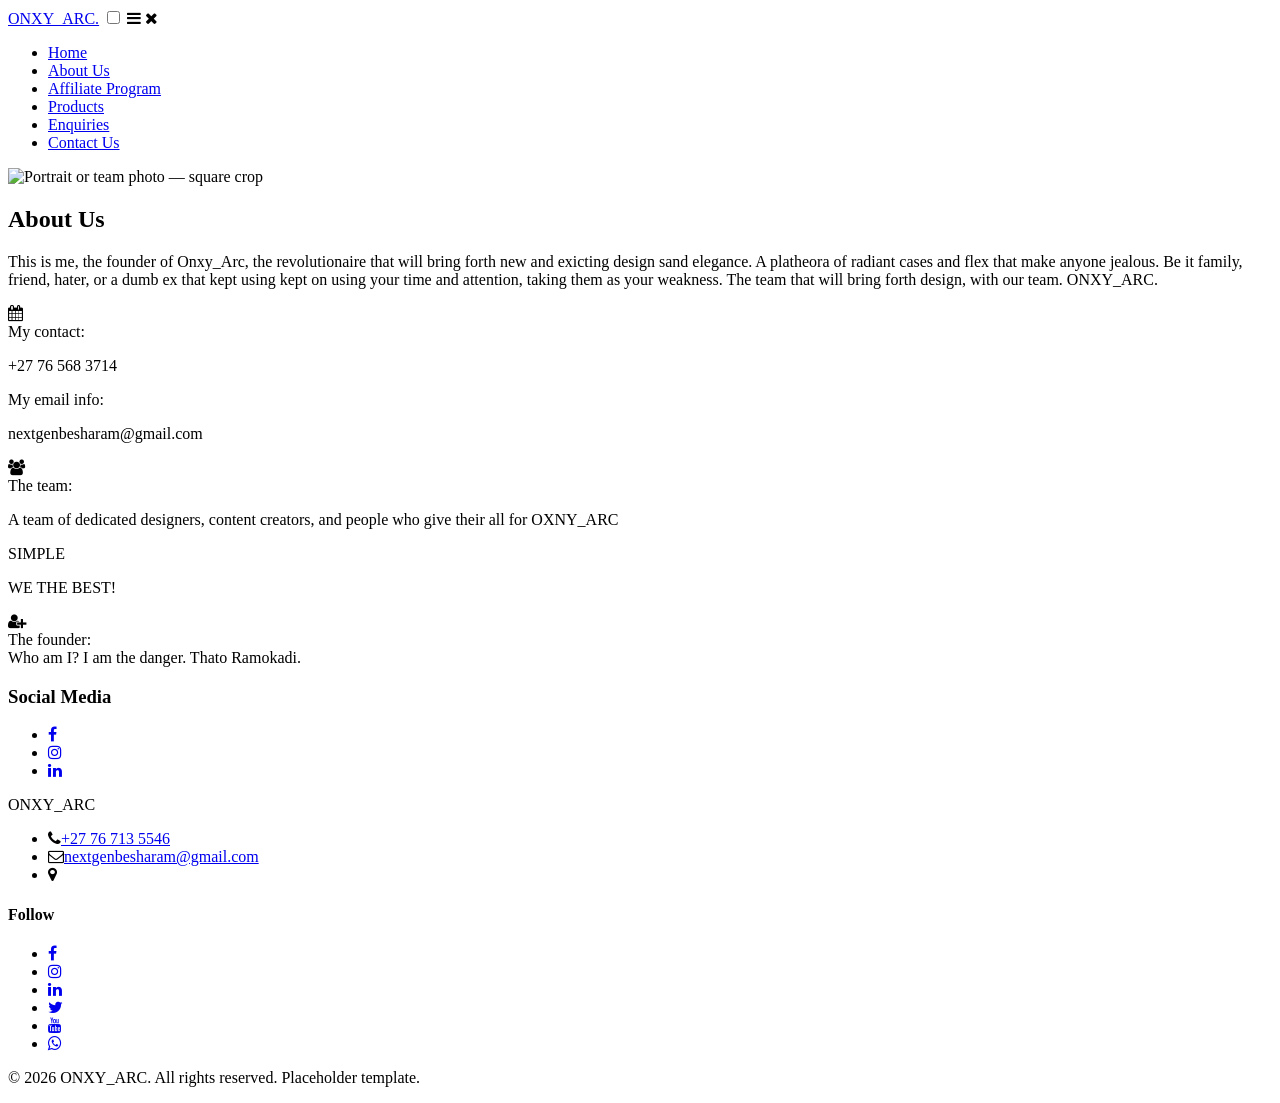
==== about.html @ 1ffa974a "Create about.html" ====
<!DOCTYPE html>
<html lang="en">

<head>
    <meta charset="UTF-8">
    <meta name="viewport" content="width=device-width, initial-scale=1.0">
    <title>About Us | ONXY_ARC</title>
     <link rel="stylesheet" href="https://cdnjs.cloudflare.com/ajax/libs/font-awesome/4.7.0/css/font-awesome.min.css">
    <link rel="stylesheet" href="css/style.css">
</head>

<body>

    <header class="site-header">
        <div class="container header-inner">
            <a href="index.html" class="logo">ONXY_ARC.</a>
            <input type="checkbox" id="nav-toggle" class="nav-toggle-input">
            <label for="nav-toggle" class="nav-toggle" aria-label="Toggle menu">
                <i class="fa fa-bars icon-open" aria-hidden="true"></i>
                <i class="fa fa-times icon-close" aria-hidden="true"></i>
            </label>
            <nav class="main-nav" aria-label="Main navigation">
                <ul>
                    <li><a href="index.html">Home</a></li>
                    <li><a href="about.html" aria-current="page">About Us</a></li>
                    <li><a href="affiliate.html">Affiliate Program</a></li>
                    <li><a href="products.html">Products</a></li>
                    <li><a href="enquiry.html">Enquiries</a></li>
                    <li><a href="contact.html">Contact Us</a></li>
                </ul>
            </nav>
        </div>
    </header>

    <main>
        <section class="section">
            <div class="container split">
                <div class="split-image is-square">
                    <img src="./images/KingOfThePirates.jpg" alt="Portrait or team photo
— square crop">
                </div>
                <div class="split-text">
                    <h1>About Us</h1>
                    <p> This is me, the founder of Onxy_Arc, the revolutionaire that will
                        bring forth new and exicting design sand elegance. A platheora of radiant cases and flex that
                        make anyone jealous. Be it family, friend, hater, or a dumb ex that kept using
                    kept on using your time and attention, taking them as your weakness. The team that will bring forth design, with our team. ONXY_ARC.</p>
                    <div class="stats">
                        <div class="stat-box">
                            <i class="fa fa-calendar" aria-hidden="true"></i>
                            <div class="stat-number">My contact:</div>
                            <p>+27 76 568 3714</p>
                            <div class="stat-label">My email info:</div>
                            <p>nextgenbesharam@gmail.com</p>
                        </div>
                        <div class="stat-box">
                            <i class="fa fa-users" aria-hidden="true"></i>
                            <div class="stat-number">The team:</div>
                            <p>A team of dedicated designers, content creators, and people who give their all
                                for OXNY_ARC
                            </p>
                            <div class="stat-label">SIMPLE</div>
                            <p>WE THE BEST!</p>
                        </div>
                        <div class="stat-box">
                            <i class="fa fa-user-plus" aria-hidden="true"></i>
                            <div class="stat-number">The founder:</div>
                            <div class="stat-label">Who am I? I am the danger. Thato Ramokadi.</div>
                        </div>
                    </div>
                    <h3>Social Media</h3>
                    <ul class="social-list">
                        <li><a class="icon-btn" href="#" aria-label="Facebook"><i class="fa
fa-facebook" aria-hidden="true"></i></a></li>
                        <li><a class="icon-btn" href="#" aria-label="Instagram"><i class="fa
fa-instagram" aria-hidden="true"></i></a></li>
                        <li><a class="icon-btn" href="#" aria-label="LinkedIn"><i class="fa
fa-linkedin" aria-hidden="true"></i></a></li>
                    </ul>
                </div>
            </div>
        </section>
    </main>

    <footer class="site-footer">
        <div class="container footer-inner">
            <div class="footer-col">
                <p class="logo">ONXY_ARC</p>
                <ul class="icon-list">
                    <li><i class="fa fa-phone" aria-hidden="true"></i><a href="tel:+cellphone">+27 76 713 5546</a></li>
                    <li><i class="fa fa-envelope-o" aria-hidden="true"></i><a
                            href="mailto:dummy@email.com">nextgenbesharam@gmail.com</a></li>
                    <li><i class="fa fa-map-marker" aria-hidden="true"></i><span>
                            </span></li>
                </ul>
            </div>
            <div class="footer-col">
                <h4>Follow</h4>
                <ul class="social-list">
                    <li><a class="icon-btn" href="#" aria-label="Facebook"><i class="fa
fa-facebook" aria-hidden="true"></i></a></li>
                    <li><a class="icon-btn" href="#" aria-label="Instagram"><i class="fa
fa-instagram" aria-hidden="true"></i></a></li>
                    <li><a class="icon-btn" href="#" aria-label="LinkedIn"><i class="fa
fa-linkedin" aria-hidden="true"></i></a></li>
                    <li><a class="icon-btn" href="#" aria-label="Twitter"><i class="fa fa-twitter"
                                aria-hidden="true"></i></a></li>
                    <li><a class="icon-btn" href="#" aria-label="YouTube"><i class="fa fa-youtube"
                                aria-hidden="true"></i></a></li>
                    <li><a class="icon-btn" href="#" aria-label="WhatsApp"><i class="fa
fa-whatsapp" aria-hidden="true"></i></a></li>
                </ul>
            </div>
        </div>
        <p class="copyright">&copy; 2026 ONXY_ARC. All rights reserved. Placeholder
            template.</p>
    </footer>

</body>

</html>
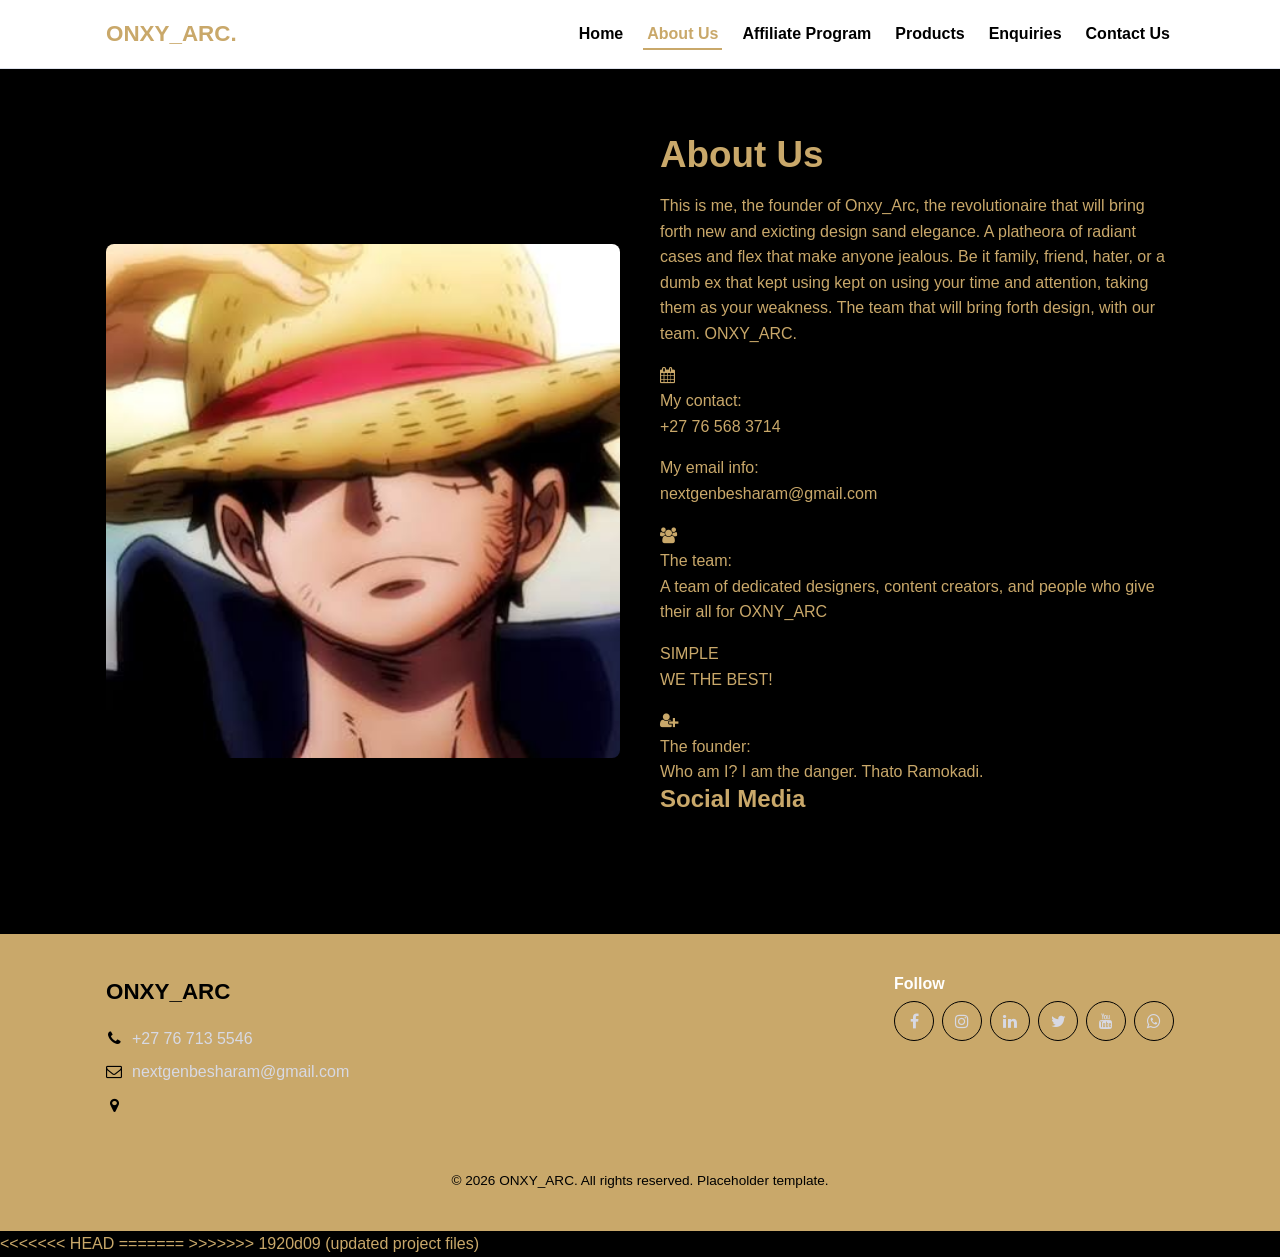
==== commit ea77b7e2: "updated project files" ====
--- a/about.html
+++ b/about.html
@@ -118,4 +118,8 @@
 
 </body>
 
+<<<<<<< HEAD
 </html>
+=======
+</html>
+>>>>>>> 1920d09 (updated project files)
--- a/css/style.css
+++ b/css/style.css
@@ -0,0 +1,720 @@
+* {
+    box-sizing: border-box;
+    margin: 0;
+    padding: 0;
+}
+
+html {
+    scroll-behavior: smooth;
+}
+
+body {
+    font-family: 'Segoe UI', Arial, Helvetica, sans-serif;
+    color: #c9a86a;
+    background-color: #000000;
+    line-height: 1.6;
+}
+
+img {
+    max-width: 100%;
+    display: block;
+}
+
+a {
+    color: #c9a86a;
+    text-decoration: none;
+}
+
+a:hover,
+a:focus {
+    color: #c9a86a;
+    text-decoration: underline;
+}
+
+a:focus-visible,
+button:focus-visible,
+input:focus-visible,
+textarea:focus-visible,
+select:focus-visible,
+label:focus-visible {
+    outline: 3px solid #e8a33d;
+    outline-offset: 2px;
+}
+
+h1,
+h2,
+h3,
+h4 {
+    font-weight: 700;
+    line-height: 1.2;
+    margin-bottom: 16px;
+}
+
+h1 {
+    font-size: 2.3rem;
+}
+
+h2 {
+    font-size: 1.5rem;
+}
+
+h3 {
+    font-size: 1.5rem;
+}
+
+p {
+    margin-bottom: 16px;
+    color: #c9a86a;
+}
+
+.eyebrow {
+    display: inline-block;
+    font-size: 0.75rem;
+    font-weight: 700;
+    letter-spacing: 0.08em;
+    text-transform: uppercase;
+    color: #c9a86a;
+    margin-bottom: 8px;
+}
+
+.container {
+    max-width: 1100px;
+    margin-left: auto;
+    margin-right: auto;
+    padding-left: 16px;
+    padding-right: 16px;
+}
+
+.section {
+    padding-top: 64px;
+    padding-bottom: 64px;
+}
+
+.section-alt {
+    background-color: #000000;
+}
+
+.page-header {
+    text-align: center;
+    padding-top: 64px;
+    padding-bottom: 24px;
+}
+
+.page-header p {
+    max-width: 60ch;
+    margin-left: auto;
+    margin-right: auto;
+}
+
+.btn {
+    display: inline-flex;
+    align-items: center;
+    padding: 12px 24px;
+    border-radius: 8px;
+    font-weight: 700;
+    border: 2px solid transparent;
+    cursor: pointer;
+    transition: background-color 0.2s ease, color 0.2s ease, border-color 0.2s ease;
+}
+
+.btn i {
+    margin-right: 6px;
+}
+
+.btn-primary {
+    background-color: #c9a86a;
+    color: #ffffff;
+}
+
+.btn-primary:hover {
+    background-color: #ffffff;
+    color: #c9a86a;
+}
+
+.btn-secondary {
+    background-color: #c9a86a;
+    border-color: #c9a86a;
+    color: #ffffff;
+}
+
+.btn-secondary:hover {
+    background-color: #ffffff;
+    color: #c9a86a;
+}
+
+/* A light-outlined button, made specifically for sitting on top of a
+ dark photo (you'll use this on the hero banner shortly), where a
+ dark-text button would be hard to read against a photo. */
+.btn-secondary-light {
+    background-color: transparent;
+    border-color: #c9a86a;
+    color: #ffffff;
+}
+
+.btn-secondary-light:hover {
+    background-color: #ffffff;
+    color: #c9a86a;
+}
+
+/* A green button, used for the "Send" button on both forms later in
+ this tutorial. */
+.btn-success {
+    background-color: #c9a86a;
+    color: #ffffff;
+}
+
+.btn-success:hover {
+    background-color: #c9a86a;
+}
+
+.btn-block {
+    display: flex;
+    justify-content: center;
+    width: 100%;
+}
+
+.site-header {
+    border-bottom: 1px solid #dfe2ec;
+    position: sticky;
+    top: 0;
+    background-color: #ffffff;
+    z-index: 100;
+}
+
+.header-inner {
+    display: flex;
+    align-items: center;
+    justify-content: space-between;
+    padding-top: 16px;
+    padding-bottom: 16px;
+}
+
+.logo {
+    font-weight: 700;
+    font-size: 1.4rem;
+    color: #c9a86a;
+}
+
+.main-nav ul {
+    list-style: none;
+    display: flex;
+    gap: 16px;
+}
+
+.main-nav a {
+    color: #000000;
+    font-weight: 600;
+    padding: 6px 4px;
+    border-bottom: 2px solid transparent;
+}
+
+.main-nav a:hover,
+.main-nav a[aria-current="page"] {
+    color: #c9a86a;
+    border-bottom-color: #c9a86a;
+    text-decoration: none;
+}
+
+/*checkbox itself is never visible — it only exists to hold the
+ open/closed state. */
+.nav-toggle-input {
+    position: absolute;
+    opacity: 0;
+    pointer-events: none;
+}
+
+/* The <label> is what the user actually sees and clicks. */
+.nav-toggle {
+    display: none;
+    align-items: center;
+    justify-content: center;
+    width: 40px;
+    height: 40px;
+    border: 1px solid #dfe2ec;
+    border-radius: 8px;
+    color: #c9a86a;
+    font-size: 1.2rem;
+    cursor: pointer;
+}
+
+/* Show only the "closed" (hamburger) icon by default... */
+.nav-toggle .icon-close {
+    display: none;
+}
+
+/* ...then swap which icon is visible once the checkbox is checked. */
+.nav-toggle-input:checked~.nav-toggle .icon-open {
+    display: none;
+}
+
+.nav-toggle-input:checked~.nav-toggle .icon-close {
+    display: inline-block;
+}
+
+.site-footer {
+    background-color: #c9a86a;
+    color: #000000;
+    padding-top: 40px;
+    padding-bottom: 24px;
+}
+
+.footer-inner {
+    display: flex;
+    flex-wrap: wrap;
+    gap: 40px;
+    justify-content: space-between;
+    margin-bottom: 24px;
+}
+
+.site-footer .logo {
+    color: #000000;
+}
+
+.site-footer a {
+    color: #d7d9e4;
+}
+
+.site-footer a:hover {
+    color: #e8a33d;
+}
+
+.footer-col h4 {
+    color: #ffffff;
+    font-size: 1rem;
+    margin-bottom: 8px;
+}
+
+.copyright {
+    border-top: 1px solid #c9a86a;
+    padding-top: 16px;
+    text-align: center;
+    font-size: 0.85rem;
+    color: #000000;
+}
+
+.icon-list {
+    list-style: none;
+    margin-bottom: 16px;
+}
+
+.icon-list li {
+    display: flex;
+    align-items: flex-start;
+    gap: 10px;
+    margin-bottom: 8px;
+}
+
+.icon-list i {
+    color: #000000;
+    width: 16px;
+    text-align: center;
+    margin-top: 4px;
+    flex: none;
+}
+
+.social-list {
+    list-style: none;
+    display: flex;
+    flex-wrap: wrap;
+    gap: 8px;
+}
+
+.icon-btn {
+    display: inline-flex;
+    align-items: center;
+    justify-content: center;
+    width: 40px;
+    height: 40px;
+    border-radius: 50%;
+    border: 1px solid #000000;
+    color: #000000;
+    font-size: 1rem;
+}
+
+.icon-btn:hover,
+.icon-btn:focus {
+    color: #000000;
+    border-color: #c9a86a;
+    text-decoration: none;
+}
+
+.site-footer .icon-btn {
+    border-color: #000000;
+    color: #d7d9e4;
+}
+
+.site-footer .icon-btn:hover {
+    color: #ffffff;
+    border-color: #000000;
+}
+
+.hero-banner {
+    position: relative;
+    overflow: hidden;
+    background-color: #000000;
+    border-radius: 8px;
+    margin-top: 40px;
+}
+
+.hero-photo {
+    width: 100%;
+    aspect-ratio: 5 / 2;
+    object-fit: cover;
+}
+
+.hero-overlay {
+    position: absolute;
+    inset: 0;
+    display: flex;
+    align-items: center;
+    background: linear-gradient(100deg,
+            rgba(35, 37, 48, 0.82) 0%,
+            rgba(35, 37, 48, 0.55) 45%,
+            rgba(35, 37, 48, 0.15) 100%);
+}
+
+.hero-content {
+    color: rgba(201, 168, 106, 1);
+    padding: 40px;
+    max-width: 520px;
+}
+
+.hero-content .eyebrow {
+    color: #c9a86a;
+}
+
+.hero-content p {
+    color: rgba(201, 168, 106, 1);
+}
+
+.hero-buttons {
+    display: flex;
+    flex-wrap: wrap;
+    gap: 16px;
+    margin-top: 16px;
+}
+
+.split {
+    display: flex;
+    flex-wrap: wrap;
+    align-items: center;
+    gap: 40px;
+}
+
+.split-image,
+.split-text {
+    flex: 1 1 340px;
+}
+
+.split-image img {
+    border-radius: 8px;
+    width: 100%;
+    aspect-ratio: 4 / 3;
+    object-fit: cover;
+}
+
+/* Add this class alongside .split-image whenever the photo should
+ stay a perfect square instead of the usual 4:3 landscape crop —
+ used for the portrait photo on the About Us page. */
+.split-image.is-square img {
+    aspect-ratio: 1 / 1;
+}
+
+.card-grid {
+    display: grid;
+    grid-template-columns: repeat(auto-fit, minmax(230px, 1fr));
+    gap: 24px;
+    margin-top: 40px;
+}
+
+.grid-4 {
+    display: grid;
+    grid-template-columns: 1fr;
+    gap: 24px;
+    margin-top: 40px;
+}
+
+@media (min-width: 560px) {
+    .grid-4 {
+        grid-template-columns: repeat(2, 1fr);
+    }
+}
+
+@media (min-width: 900px) {
+    .grid-4 {
+        grid-template-columns: repeat(4, 1fr);
+    }
+}
+
+.card {
+    background-color: #ffffff;
+    border: 1px solid #c9a86a;
+    border-radius: 8px;
+    padding: 24px;
+    min-height: 190px;
+    display: flex;
+    flex-direction: column;
+    transition: box-shadow 0.2s ease, transform 0.2s ease;
+}
+
+.card:hover {
+    box-shadow: 0 8px 20px rgba(0, 0, 0, 0.08);
+    transform: translateY(-3px);
+}
+
+.card .card-icon {
+    font-size: 1.5rem;
+    color: #c9a86a;
+    margin-bottom: 8px;
+}
+
+.card p {
+    margin-bottom: 0;
+    flex: 1;
+}
+
+.product-card {
+    border: 1px solid #dfe2ec;
+    border-radius: 8px;
+    overflow: hidden;
+    background-color: #000000;
+    display: flex;
+    flex-direction: column;
+}
+
+.product-image {
+    position: relative;
+}
+
+.product-image img {
+    width: 100%;
+    aspect-ratio: 1 / 1;
+    object-fit: cover;
+}
+
+.add-cart {
+    position: absolute;
+    top: 10px;
+    right: 10px;
+    display: inline-flex;
+    align-items: center;
+    gap: 4px;
+    background-color: #c9a86a;
+    color: #ffffff;
+    font-size: 0.72rem;
+    font-weight: 700;
+    padding: 5px 10px;
+    border-radius: 999px;
+    border: 1px solid #dfe2ec;
+}
+
+.add-cart:hover {
+    color: #ffffff;
+    border-color: #ffffff;
+}
+
+.product-card-body {
+    padding: 16px;
+    display: flex;
+    flex-direction: column;
+    gap: 4px;
+}
+
+.product-meta {
+    display: flex;
+    justify-content: space-between;
+    font-size: 0.85rem;
+    color: #c9a86a;
+}
+
+.visually-hidden {
+    position: absolute;
+    width: 1px;
+    height: 1px;
+    padding: 0;
+    margin: -1px;
+    overflow: hidden;
+    clip: rect(0, 0, 0, 0);
+    white-space: nowrap;
+    border: 0;
+}
+
+.search-pill {
+    position: relative;
+    max-width: 420px;
+    margin: 0 auto 40px;
+}
+
+.search-pill i {
+    position: absolute;
+    top: 50%;
+    left: 18px;
+    transform: translateY(-50%);
+    color: #c9a86a;
+    pointer-events: none;
+}
+
+.search-pill input {
+    width: 100%;
+    padding: 12px 16px 12px 42px;
+    border: 1px solid #dfe2ec;
+    border-radius: 999px;
+    font: inherit;
+    background-color: #ffffff;
+}
+
+.search-pill input:focus {
+    border-color: #4d5ea3;
+}
+
+.form-layout {
+    display: flex;
+    flex-wrap: wrap;
+    gap: 24px;
+    align-items: flex-start;
+}
+
+.form-card,
+.info-card {
+    flex: 1 1 340px;
+    border: 1px solid #c9a86a;
+    border-radius: 8px;
+    padding: 24px;
+}
+
+.form-card {
+    background-color: #000000;
+}
+
+.form-group {
+    margin-bottom: 16px;
+}
+
+.form-group label {
+    display: block;
+    font-weight: 600;
+    font-size: 0.9rem;
+    margin-bottom: 4px;
+}
+
+.form-group input,
+.form-group select,
+.form-group textarea {
+    width: 100%;
+    padding: 10px 12px;
+    border: 1px solid #dfe2ec;
+    border-radius: 8px;
+    font: inherit;
+    background-color: #ffffff;
+}
+
+.form-group input:focus,
+.form-group select:focus,
+.form-group textarea:focus {
+    border-color: #4d5ea3;
+}
+
+.form-row {
+    display: flex;
+    gap: 16px;
+    flex-wrap: wrap;
+}
+
+.form-row .form-group {
+    flex: 1 1 160px;
+}
+
+.faq-item {
+    border-bottom: 1px solid #dfe2ec;
+    padding: 16px 0;
+}
+
+.faq-item h3 {
+    font-size: 1rem;
+    margin-bottom: 6px;
+}
+
+.faq-item h3 i {
+    color: #c9a86a;
+    margin-right: 6px;
+}
+
+.faq-item p {
+    margin-bottom: 0;
+}
+
+@media (max-width: 700px) {
+    /* anything in here only applies when the window is
+ 700 pixels wide or narrower */
+}
+
+@media (max-width: 700px) {
+    .nav-toggle {
+        display: flex;
+    }
+
+    .main-nav {
+        display: none;
+        width: 100%;
+    }
+
+    .nav-toggle-input:checked~.main-nav {
+        display: block;
+    }
+
+    .main-nav ul {
+        flex-direction: column;
+        gap: 0;
+        padding-bottom: 16px;
+    }
+
+    .main-nav a {
+        display: block;
+        padding: 10px 4px;
+        border-bottom: 1px solid #c9a86a;
+    }
+
+    .header-inner {
+        flex-wrap: wrap;
+    }
+
+    .hero-photo {
+        aspect-ratio: 4 / 3;
+    }
+
+    .hero-overlay {
+        background: linear-gradient(180deg,
+                rgba(35, 37, 48, 0.35) 0%,
+                rgba(35, 37, 48, 0.88) 100%);
+        align-items: flex-end;
+    }
+
+    .hero-content {
+        max-width: 100%;
+    }
+
+    h1 {
+        font-size: 1.9rem;
+    }
+
+    h2 {
+        font-size: 1.5rem;
+    }
+}
+
+@media (min-width: 560px) {
+    .grid-4 {
+        grid-template-columns: repeat(2, 1fr);
+    }
+}
+
+@media (min-width: 900px) {
+    .grid-4 {
+        grid-template-columns: repeat(4, 1fr);
+    }
+<<<<<<< HEAD
+}
+
+=======
+}
+>>>>>>> 1920d09 (updated project files)
